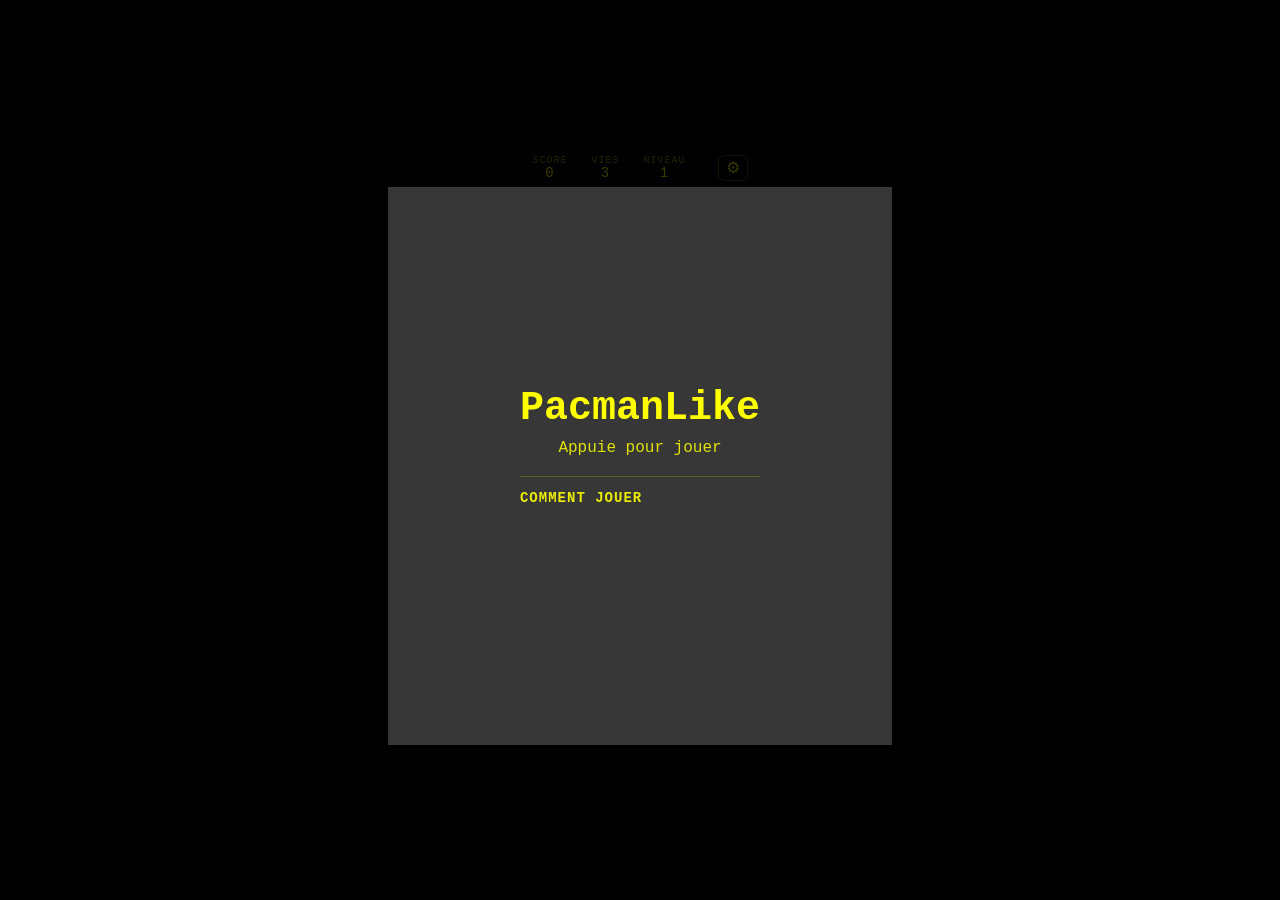
==== pacmanlike-standalone.html @ 22aa9f31 "feat: fichier HTML autonome pour test navigateur + correctif shader - shaders/crt.glsl.js: correctif" ====
<!DOCTYPE html>
<html lang="fr">
<head>
  <meta charset="UTF-8">
  <meta name="viewport" content="width=device-width, initial-scale=1.0, maximum-scale=1.0, user-scalable=no, viewport-fit=cover">
  <meta name="theme-color" content="#000000">
  <title>PacmanLike (autonome)</title>
  <style>
/* ===========================================================================
   PacmanLike — styles
   Pixel art rétro + contrôles tactiles transparents réactifs au média.
   =========================================================================== */

:root {
  --bg: #000000;
  --fg: #ffff00;
  --accent: #2121ff;
  --overlay-bg: rgba(0, 0, 0, 0.78);
}

* { box-sizing: border-box; }

html, body {
  margin: 0;
  padding: 0;
  background: var(--bg);
  color: var(--fg);
  font-family: "Courier New", monospace;
  /* Empêche les gestes parasites (zoom, scroll) sur mobile pendant le jeu. */
  overflow: hidden;
  overscroll-behavior: none;
  touch-action: none;
  -webkit-user-select: none;
  user-select: none;
  height: 100%;
}

#game-frame {
  position: relative;
  display: flex;
  flex-direction: column;
  align-items: center;
  justify-content: center;
  min-height: 100vh;
  min-height: 100dvh;
  padding: env(safe-area-inset-top) env(safe-area-inset-right)
           env(safe-area-inset-bottom) env(safe-area-inset-left);
}

/* --- HUD --- */
#hud {
  display: flex;
  gap: 1.5rem;
  margin-bottom: 0.4rem;
  font-size: 14px;
  letter-spacing: 1px;
}
.hud-item { display: flex; flex-direction: column; align-items: center; line-height: 1.1; }
.hud-label { font-size: 10px; opacity: 0.6; text-transform: uppercase; }

.hud-btn {
  margin-left: 0.5rem;
  background: none;
  border: 1px solid rgba(255, 255, 0, 0.3);
  border-radius: 6px;
  color: #ffff00;
  font-size: 16px;
  line-height: 1;
  padding: 4px 7px;
  cursor: pointer;
  -webkit-tap-highlight-color: transparent;
  touch-action: none;
}
.hud-btn:active { background: rgba(255, 255, 0, 0.15); }

/* --- Boîte de dialogue de paramètres --- */
.settings-dialog {
  background: #0a0a14;
  color: #ffff00;
  border: 2px solid rgba(255, 255, 0, 0.5);
  border-radius: 8px;
  padding: 1.2rem 1.4rem;
  max-width: 90vw;
  width: 340px;
  box-shadow: 0 0 40px rgba(0, 0, 0, 0.8);
}
.settings-dialog::backdrop { background: rgba(0, 0, 0, 0.7); }
.settings-title { margin: 0 0 1rem; font-size: 18px; text-align: center; letter-spacing: 1px; }
.settings-form { display: flex; flex-direction: column; gap: 1rem; }
.settings-row { display: flex; align-items: center; gap: 0.6rem; }
.settings-label { flex: 0 0 auto; font-size: 13px; min-width: 8.5em; }
.settings-range { flex: 1; accent-color: #ffff00; }
.settings-value { flex: 0 0 auto; min-width: 3em; text-align: right; font-size: 12px; opacity: 0.85; }
.settings-check { width: 18px; height: 18px; accent-color: #ffff00; }
.settings-actions { display: flex; justify-content: center; margin-top: 0.4rem; }
.settings-close {
  background: rgba(255, 255, 0, 0.12);
  border: 1px solid rgba(255, 255, 0, 0.6);
  border-radius: 6px;
  color: #ffff00;
  font-family: inherit;
  font-size: 13px;
  padding: 6px 18px;
  cursor: pointer;
  -webkit-tap-highlight-color: transparent;
}
.settings-close:active { background: rgba(255, 255, 0, 0.25); }

/* --- Canvas pixel art (source 2D masquée, rendue comme texture WebGL) --- */
#game {
  background: var(--bg);
  image-rendering: pixelated;
  image-rendering: crisp-edges;
  /* Le canvas 2D sert de source au renderer CRT; on le masque. */
  display: none;
}
.source-canvas { display: none; }

/* --- Canvas d'affichage WebGL (rendu CRT) --- */
#crt {
  background: #000;
  /* Lissage volontaire: le shader CRT gère scanlines & courbure. */
  image-rendering: auto;
  width: min(96vw, 56vh);
  aspect-ratio: 224 / 248;
  max-width: 672px;
  display: block;
}

/* --- Overlay (titre / pause / game over) --- */
.overlay {
  position: absolute;
  inset: 0;
  display: none;
  align-items: center;
  justify-content: center;
  background: var(--overlay-bg);
  z-index: 20;
}
.overlay.visible { display: flex; }
.overlay-card { text-align: center; padding: 1rem; }
.overlay-card h1 { margin: 0 0 0.5rem; font-size: clamp(20px, 6vw, 40px); }
.overlay-card p  { margin: 0; opacity: 0.85; font-size: clamp(12px, 3vw, 16px); }

/* --- Tutoriel de contrôles (adapté au device) --- */
.tutorial {
  margin-top: 1.2rem;
  padding-top: 0.8rem;
  border-top: 1px solid rgba(255, 255, 0, 0.2);
  text-align: left;
}
.tutorial-title { font-size: clamp(11px, 2.6vw, 14px); margin: 0 0 0.5rem; opacity: 0.9; text-transform: uppercase; letter-spacing: 1px; }
.tutorial-list { list-style: none; margin: 0; padding: 0; display: flex; flex-direction: column; gap: 0.35rem; }
.tutorial-list li { font-size: clamp(10px, 2.4vw, 13px); line-height: 1.3; opacity: 0.85; }
.tutorial-list .key {
  display: inline-block;
  min-width: 1.4em;
  padding: 1px 6px;
  margin: 0 1px;
  border: 1px solid rgba(255, 255, 0, 0.5);
  border-radius: 4px;
  background: rgba(255, 255, 0, 0.08);
  color: #ffff00;
  font-weight: bold;
  text-align: center;
}
.tutorial-list .lbl { opacity: 0.65; }

/* ===========================================================================
   Contrôles tactiles — transparents par défaut, affichés uniquement
   lorsque le média correspond à un smartphone (paysage OU portrait).
   =========================================================================== */
.touch-controls {
  display: none;           /* cachés sur desktop par défaut */
  position: fixed;
  inset: 0;
  z-index: 15;
  pointer-events: none;   /* le conteneur ne capture pas, ses boutons oui */
}

/* D-pad croix directionnelle, en bas à gauche, semi-transparent. */
.dpad {
  position: absolute;
  left: max(14px, env(safe-area-inset-left));
  bottom: max(14px, env(safe-area-inset-bottom));
  width: 38vmin;
  height: 38vmin;
  pointer-events: none;
}
.dpad-btn {
  position: absolute;
  width: 38%;
  height: 38%;
  border: none;
  border-radius: 14px;
  background: rgba(255, 255, 255, 0.06);
  color: rgba(255, 255, 0, 0.55);
  font-size: 7vmin;
  line-height: 1;
  display: flex;
  align-items: center;
  justify-content: center;
  pointer-events: auto;
  -webkit-tap-highlight-color: transparent;
  touch-action: none;
  transition: background 80ms, transform 80ms;
}
.dpad-btn:active,
.dpad-btn.pressed {
  background: rgba(255, 255, 0, 0.22);
  color: rgba(255, 255, 0, 0.9);
  transform: scale(0.94);
}
.dpad-up    { top: 0;    left: 31%; }
.dpad-left  { top: 31%;  left: 0; }
.dpad-right { top: 31%;  right: 0; }
.dpad-down  { bottom: 0; left: 31%; }

/* Bouton d'action (start/pause), en bas à droite, semi-transparent. */
.touch-action {
  position: absolute;
  right: max(18px, env(safe-area-inset-right));
  bottom: max(18px, env(safe-area-inset-bottom));
  width: 22vmin;
  height: 22vmin;
  border: none;
  border-radius: 50%;
  background: rgba(255, 255, 0, 0.08);
  color: rgba(255, 255, 0, 0.6);
  font-size: 9vmin;
  pointer-events: auto;
  -webkit-tap-highlight-color: transparent;
  touch-action: none;
  display: flex;
  align-items: center;
  justify-content: center;
}
.touch-action:active { background: rgba(255, 255, 0, 0.25); transform: scale(0.94); }

/* ---------------------------------------------------------------------------
   1) Smartphone en PAYSAGE : largeur <= 1024px ET orientation paysage
      (hauteur <= largeur), et au moins un côté tactile.
   --------------------------------------------------------------------------- */
@media (pointer: coarse) and (orientation: landscape) and (max-width: 1024px) {
  .touch-controls { display: block; }
  #crt { width: min(70vw, 92vh); }
}

/* ---------------------------------------------------------------------------
   2) Smartphone en PORTRAIT : pointer coarse + orientation portrait
      (largeur < hauteur). On bascule le jeu en largeur pleine pour la place.
   --------------------------------------------------------------------------- */
@media (pointer: coarse) and (orientation: portrait) {
  .touch-controls { display: block; }
  #crt { width: 96vw; }
}

/* ---------------------------------------------------------------------------
   3) Fallback « petit écran tactile » : tout appareil tactile avec un
      petit viewport (largeur <= 820px), quelle que soit l'orientation.
      Couvre notamment les tablettes en mode compact et les cas limites.
   --------------------------------------------------------------------------- */
@media (pointer: coarse) and (max-width: 820px) {
  .touch-controls { display: block; }
}

  </style>
</head>
<body>
<div id="game-frame">
    <header id="hud">
      <div class="hud-item"><span class="hud-label">Score</span><span id="score">0</span></div>
      <div class="hud-item"><span class="hud-label">Vies</span><span id="lives">3</span></div>
      <div class="hud-item"><span class="hud-label">Niveau</span><span id="level">1</span></div>
      <button id="settings-btn" class="hud-btn" aria-label="Paramètres" title="Paramètres">⚙</button>
    </header>

    <canvas id="game" width="224" height="248"></canvas>

    <!-- Écran d'overlay (titre / pause / game over + tutoriel de démarrage) -->
    <div id="overlay" class="overlay visible">
      <div class="overlay-card">
        <h1 id="overlay-title">PacmanLike</h1>
        <p id="overlay-message">Appuie pour jouer</p>

        <!-- Tutoriel de contrôles (adapté au device d'entrée détecté) -->
        <div id="tutorial" class="tutorial">
          <h2 class="tutorial-title">Comment jouer</h2>
          <ul id="tutorial-list" class="tutorial-list">
            <!-- Contenu généré dynamiquement selon le device (clavier/manette/tactile) -->
          </ul>
        </div>
      </div>
    </div>

    <!-- Contrôles tactiles transparents (visibles uniquement sur smartphone) -->
    <nav id="touch-controls" class="touch-controls" aria-label="Contrôles tactiles">
      <div class="dpad">
        <button class="dpad-btn dpad-up"    data-dir="up"    aria-label="Haut">▲</button>
        <button class="dpad-btn dpad-left"  data-dir="left"  aria-label="Gauche">◀</button>
        <button class="dpad-btn dpad-down"  data-dir="down"  aria-label="Bas">▼</button>
        <button class="dpad-btn dpad-right" data-dir="right" aria-label="Droite">▶</button>
      </div>
      <button id="touch-action" class="touch-action" aria-label="Démarrer / Pause">⏯</button>
    </nav>
  <!-- Boîte de dialogue de paramètres (volume + mute musique) -->
  <dialog id="settings-dialog" class="settings-dialog">
    <form method="dialog" class="settings-form">
      <h2 class="settings-title">Paramètres</h2>

      <div class="settings-row">
        <label for="volume" class="settings-label">Volume</label>
        <input type="range" id="volume" min="0" max="100" value="18" class="settings-range">
        <span id="volume-value" class="settings-value">18%</span>
      </div>

      <div class="settings-row">
        <label for="mute-music" class="settings-label">Couper la musique</label>
        <input type="checkbox" id="mute-music" class="settings-check">
      </div>

      <div class="settings-actions">
        <button type="submit" value="close" class="settings-close" autofocus>Fermer</button>
      </div>
    </form>
  </dialog>

  </div>

  
  <script>
/* ===========================================================================
 * Shaders CRT pour PacmanLike
 * Exportés en chaînes JS (pas de loader de fichiers .glsl côté navigateur).
 * ========================================================================== */

// Vertex shader: simple quad plein écran + transmission des UV.
const CRT_VERTEX = `
attribute vec2 a_pos;
attribute vec2 a_uv;
varying vec2 v_uv;
void main() {
  v_uv = a_uv;
  gl_Position = vec4(a_pos, 0.0, 1.0);
}
`;

// Fragment shader: effet moniteur CRT.
//  - distorsion de barillet (courbure d'écran)
//  - vignettage des coins
//  - lignes de balayage (scanlines)
//  - séparation des canaux RGB (chromatic aberration) sur les bords
//  - scintillement global (flicker) basse fréquence
//  - glitches de balayage: bande horizontale décalée ponctuellement
const CRT_FRAGMENT = `
precision mediump float;
varying vec2 v_uv;

uniform sampler2D u_tex;
uniform vec2  u_resolution;
uniform float u_time;
uniform vec3  u_glitch; // x = bandY, y = shiftX, z = active (0/1)

// Distorsion de barillet: écarte les UV vers le centre pour courber l'écran.
// 'amount' contrôle la courbure (0 = écran plat).
vec2 barrel(vec2 uv, float amount) {
  vec2 c = uv - 0.5;
  float r2 = dot(c, c);
  uv = uv + c * r2 * amount;
  return uv;
}

void main() {
  // Courbure d'écran (légère) + vignettage lié.
  vec2 uv = barrel(v_uv, 0.12);

  // En dehors de l'écran courbé -> noir (bord du tube).
  if (uv.x < 0.0 || uv.x > 1.0 || uv.y < 0.0 || uv.y > 1.0) {
    gl_FragColor = vec4(0.0, 0.0, 0.0, 1.0);
    return;
  }

  // --- Glitch de balayage: bande horizontale décalée ----------------------
  float bandY = u_glitch.x;
  float shiftX = u_glitch.y;
  float gActive = u_glitch.z;
  // Largeur de la bande perturbée.
  float bandHalf = 0.04;
  float bandMask = step(abs(uv.y - bandY), bandHalf) * gActive;
  // Décalage horizontal progressif (doux sur les bords de la bande).
  float soft = smoothstep(bandHalf, 0.0, abs(uv.y - bandY));
  uv.x += shiftX * soft * bandMask;

  // --- Aberration chromatique (séparation RGB sur les bords) ---------------
  float dist = length(uv - 0.5);
  float aberr = 0.0015 + dist * 0.004;
  vec3 col;
  col.r = texture2D(u_tex, uv + vec2( aberr, 0.0)).r;
  col.g = texture2D(u_tex, uv).g;
  col.b = texture2D(u_tex, uv + vec2(-aberr, 0.0)).b;

  // --- Lignes de balayage (scanlines) -------------------------------------
  // On utilise la résolution d'affichage pour une densité cohérente.
  float line = sin(uv.y * u_resolution.y * 3.14159) * 0.5 + 0.5;
  col *= mix(1.0, line, 0.35);

  // --- Scintillement (flicker) basse fréquence ----------------------------
  float flicker = 1.0 - 0.04 * (0.5 + 0.5 * sin(u_time * 31.0))
                     - 0.03 * (0.5 + 0.5 * sin(u_time * 113.0 + 2.0));
  col *= flicker;

  // --- Vignettage des coins -----------------------------------------------
  float vig = smoothstep(0.85, 0.35, dist);
  col *= vig;

  // Léger reflet de tube (dégradé diagonal subtil).
  col += 0.02 * smoothstep(0.7, 0.0, uv.x) * smoothstep(0.7, 0.0, uv.y);

  gl_FragColor = vec4(col, 1.0);
}
`;


/* ===========================================================================
 * PacmanLike — post-traitement CRT via WebGL
 *
 * Le jeu est rendu sur un canvas 2D (`#game`) servant de texture source.
 * Ce module crée un canvas WebGL (`#crt`) qui:
 *   1. affiche la texture (passe quad plein écran),
 *   2. applique un shader de fragment simulant un moniteur CRT:
 *        - distorsion de barillet (courbure),
 *        - vignettage,
 *        - lignes de balayage (scanlines),
 *        - séparation des canaux RGB (chromatic aberration),
 *        - scintillement (flicker),
 *        - glitches occasionnels liés au balayage (bandes décalées,
 *          déplacement horizontal transitoire).
 *
 * Aucune dépendance externe: WebGL1 vanilla, attributs/uniformes minimisés.
 * ========================================================================== */

/** Crée et configure le rendu CRT au-dessus du canvas de jeu source. */
function createCRTRenderer(sourceCanvas) {
  const display = document.createElement('canvas');
  display.id = 'crt';
  // Taille logique interne = celle du jeu; affichage géré par le CSS.
  display.width = sourceCanvas.width;
  display.height = sourceCanvas.height;
  // On insère le canvas CRT juste après le canvas de jeu dans le DOM.
  sourceCanvas.parentElement.insertBefore(display, sourceCanvas.nextSibling);

  const gl = display.getContext('webgl', { antialias: false, premultipliedAlpha: false });
  if (!gl) {
    // Fallback: pas de WebGL -> on garde simplement le canvas 2D visible.
    display.remove();
    console.warn('WebGL non disponible, rendu CRT désactivé.');
    return { render() {}, resize() {}, enabled: false };
  }

  // --- Programme shader -----------------------------------------------------
  const program = compileProgram(gl, CRT_VERTEX, CRT_FRAGMENT);
  gl.useProgram(program);

  const aPos = gl.getAttribLocation(program, 'a_pos');
  const aUv = gl.getAttribLocation(program, 'a_uv');

  // Quad plein écran (deux triangles), UV en unité de texture.
  const quad = new Float32Array([
    // pos     uv
    -1, -1, 0, 1,
     1, -1, 1, 1,
    -1,  1, 0, 0,
    -1,  1, 0, 0,
     1, -1, 1, 1,
     1,  1, 1, 0,
  ]);
  const vbo = gl.createBuffer();
  gl.bindBuffer(gl.ARRAY_BUFFER, vbo);
  gl.bufferData(gl.ARRAY_BUFFER, quad, gl.STATIC_DRAW);

  const stride = 4 * 4; // 4 floats * 4 octets
  gl.enableVertexAttribArray(aPos);
  gl.vertexAttribPointer(aPos, 2, gl.FLOAT, false, stride, 0);
  gl.enableVertexAttribArray(aUv);
  gl.vertexAttribPointer(aUv, 2, gl.FLOAT, false, stride, 2 * 4);

  // --- Texture source (canvas 2D) ------------------------------------------
  const tex = gl.createTexture();
  gl.bindTexture(gl.TEXTURE_2D, tex);
  gl.texParameteri(gl.TEXTURE_2D, gl.TEXTURE_MIN_FILTER, gl.LINEAR);
  gl.texParameteri(gl.TEXTURE_2D, gl.TEXTURE_MAG_FILTER, gl.LINEAR);
  gl.texParameteri(gl.TEXTURE_2D, gl.TEXTURE_WRAP_S, gl.CLAMP_TO_EDGE);
  gl.texParameteri(gl.TEXTURE_2D, gl.TEXTURE_WRAP_T, gl.CLAMP_TO_EDGE);

  // --- Uniformes ------------------------------------------------------------
  const uTex = gl.getUniformLocation(program, 'u_tex');
  const uRes = gl.getUniformLocation(program, 'u_resolution');
  const uTime = gl.getUniformLocation(program, 'u_time');
  const uGlitch = gl.getUniformLocation(program, 'u_glitch');

  gl.uniform1i(uTex, 0);

  // --- État des glitches (générés aléatoirement) ---------------------------
  let glitchUntil = 0;     // timestamp de fin du glitch courant
  let glitchBand = 0;      // position Y (0..1) de la bande décalée
  let glitchShift = 0;     // amplitude du décalage horizontal
  let nextGlitchAt = 3 + Math.random() * 7; // prochain déclenchement (s)

  /** Met à jour la taille du canvas d'affichage selon l'élément DOM. */
  function resize() {
    const w = display.clientWidth | 0;
    const h = display.clientHeight | 0;
    if (display.width !== w || display.height !== h) {
      display.width = w;
      display.height = h;
    }
    gl.viewport(0, 0, display.width, display.height);
  }

  /** Rendu CRT: échantillonne la texture du canvas de jeu et applique l'effet. */
  function render(timeSec) {
    resize();

    // Gestion des glitches de balayage: déclenchement sporadique.
    if (timeSec > nextGlitchAt && timeSec > glitchUntil) {
      glitchUntil = timeSec + 0.08 + Math.random() * 0.18; // durée courte
      glitchBand = Math.random();
      glitchShift = (Math.random() * 2 - 1) * 0.018;
      nextGlitchAt = timeSec + 4 + Math.random() * 9;
    }
    const glitchActive = timeSec < glitchUntil ? 1.0 : 0.0;

    gl.activeTexture(gl.TEXTURE0);
    gl.bindTexture(gl.TEXTURE_2D, tex);
    // On recharge la texture depuis le canvas 2D à chaque frame.
    gl.texImage2D(gl.TEXTURE_2D, 0, gl.RGBA, gl.RGBA, gl.UNSIGNED_BYTE, sourceCanvas);

    gl.uniform2f(uRes, display.width, display.height);
    gl.uniform1f(uTime, timeSec);
    // on passe band, shift, active via un vec3 (z = active)
    gl.uniform3f(uGlitch, glitchBand, glitchShift, glitchActive);

    gl.clearColor(0, 0, 0, 1);
    gl.clear(gl.COLOR_BUFFER_BIT);
    gl.drawArrays(gl.TRIANGLES, 0, 6);
  }

  return { render, resize, enabled: true, display };
}

// --- Compilation des shaders ------------------------------------------------
function compileShader(gl, type, src) {
  const sh = gl.createShader(type);
  gl.shaderSource(sh, src);
  gl.compileShader(sh);
  if (!gl.getShaderParameter(sh, gl.COMPILE_STATUS)) {
    const log = gl.getShaderInfoLog(sh);
    gl.deleteShader(sh);
    throw new Error('Erreur de compilation shader: ' + log);
  }
  return sh;
}

function compileProgram(gl, vsSrc, fsSrc) {
  const vs = compileShader(gl, gl.VERTEX_SHADER, vsSrc);
  const fs = compileShader(gl, gl.FRAGMENT_SHADER, fsSrc);
  const prog = gl.createProgram();
  gl.attachShader(prog, vs);
  gl.attachShader(prog, fs);
  gl.linkProgram(prog);
  if (!gl.getProgramParameter(prog, gl.LINK_STATUS)) {
    const log = gl.getProgramInfoLog(prog);
    gl.deleteProgram(prog);
    throw new Error('Erreur de link programme: ' + log);
  }
  gl.deleteShader(vs);
  gl.deleteShader(fs);
  return prog;
}


/* ===========================================================================
 * PacmanLike — gestion des entrées (clavier, tactile, gamepad)
 *
 * Détecte le device d'entrée actif et expose une API unifiée:
 *   - setDirection(name) : orienter le joueur (up/down/left/right)
 *   - pressAction()       : démarrer / pause / rejouer
 *
 * Le "device actif" est déterminé par la dernière source d'entrée utilisée,
 * avec priorité: gamepad connecté > tactile (pointeur coarse) > clavier.
 * Le tutoriel de démarrage s'adapte à ce device (cf. updateTutorial).
 * ========================================================================== */
const InputDevice = { KEYBOARD: 'keyboard', TOUCH: 'touch', GAMEPAD: 'gamepad' };
function createInput({ onDirection, onAction, onDeviceChange }) {
  // Device actif par défaut: tactile si pointeur coarse, sinon clavier.
  let activeDevice = (window.matchMedia && window.matchMedia('(pointer: coarse)').matches)
    ? InputDevice.TOUCH
    : InputDevice.KEYBOARD;

  let gamepadIndex = null;       // index du gamepad actuellement utilisé
  let prevButtons = [];          // état précédent des boutons (détection front montant)

  function setDevice(d) {
    if (d === activeDevice) return;
    activeDevice = d;
    if (onDeviceChange) onDeviceChange(d);
  }

  // --- API publique ---------------------------------------------------------
  function setDirection(name) { if (onDirection) onDirection(name); }
  function pressAction() { if (onAction) onAction(); }

  // --- Clavier (desktop) ----------------------------------------------------
  window.addEventListener('keydown', (e) => {
    switch (e.key) {
      case 'ArrowUp': case 'w': case 'W': case 'z': case 'Z':
        setDirection('up'); setDevice(InputDevice.KEYBOARD); e.preventDefault(); break;
      case 'ArrowDown': case 's': case 'S':
        setDirection('down'); setDevice(InputDevice.KEYBOARD); e.preventDefault(); break;
      case 'ArrowLeft': case 'a': case 'A': case 'q': case 'Q':
        setDirection('left'); setDevice(InputDevice.KEYBOARD); e.preventDefault(); break;
      case 'ArrowRight': case 'd': case 'D':
        setDirection('right'); setDevice(InputDevice.KEYBOARD); e.preventDefault(); break;
      case ' ': case 'Enter':
        pressAction(); setDevice(InputDevice.KEYBOARD); e.preventDefault(); break;
      case 'p': case 'P': case 'Escape':
        // Pause dédiée (n'entre pas dans la rotation action/pause).
        setDevice(InputDevice.KEYBOARD); e.preventDefault(); break;
      default: break;
    }
  });

  // --- Tactile (boutons du DOM, branchés par main.js) -----------------------
  // main.js appelle bindTouchButton() -> on expose des handlers.
  // Le tactile est marqué actif via setDevice(InputDevice.TOUCH).

  // --- Gamepad (Gamepad API) ------------------------------------------------
  // Détection de connexion/déconnexion.
  window.addEventListener('gamepadconnected', (e) => {
    if (gamepadIndex === null) {
      gamepadIndex = e.gamepad.index;
      setDevice(InputDevice.GAMEPAD);
    }
  });
  window.addEventListener('gamepaddisconnected', (e) => {
    if (e.gamepad.index === gamepadIndex) {
      gamepadIndex = null;
      // Retour au device par défaut (tactile ou clavier).
      setDevice((window.matchMedia && window.matchMedia('(pointer: coarse)').matches)
        ? InputDevice.TOUCH : InputDevice.KEYBOARD);
    }
  });

  /** À appeler chaque frame pour interroger le gamepad. */
  function pollGamepad() {
    if (gamepadIndex === null) {
      // Tentative de récupération (certains navigateurs ne lancent pas
      // l'événement gamepadconnected si déjà pressé au chargement).
      const pads = navigator.getGamepads ? navigator.getGamepads() : [];
      for (const p of pads) {
        if (p) { gamepadIndex = p.index; setDevice(InputDevice.GAMEPAD); break; }
      }
    }
    if (gamepadIndex === null) return;

    const pad = navigator.getGamepads ? navigator.getGamepads()[gamepadIndex] : null;
    if (!pad) return;

    // Mapping standard (Standard Gamepad layout):
    //   axes[0] / axes[1] : stick gauche X / Y
    //   boutons 12/13/14/15 : croix directionnelle (haut/bas/gauche/droite)
    //   bouton 0 (A) / 9 (Start) : action
    const DEAD = 0.4;

    // Stick analogique gauche
    const ax = pad.axes[0] || 0;
    const ay = pad.axes[1] || 0;
    if (Math.abs(ax) > Math.abs(ay)) {
      if (ax > DEAD) { setDirection('right'); setDevice(InputDevice.GAMEPAD); }
      else if (ax < -DEAD) { setDirection('left'); setDevice(InputDevice.GAMEPAD); }
    } else {
      if (ay > DEAD) { setDirection('down'); setDevice(InputDevice.GAMEPAD); }
      else if (ay < -DEAD) { setDirection('up'); setDevice(InputDevice.GAMEPAD); }
    }

    // Croix directionnelle (boutons 12..15)
    const btns = pad.buttons;
    if (btns[12] && btns[12].pressed) { setDirection('up'); setDevice(InputDevice.GAMEPAD); }
    if (btns[13] && btns[13].pressed) { setDirection('down'); setDevice(InputDevice.GAMEPAD); }
    if (btns[14] && btns[14].pressed) { setDirection('left'); setDevice(InputDevice.GAMEPAD); }
    if (btns[15] && btns[15].pressed) { setDirection('right'); setDevice(InputDevice.GAMEPAD); }

    // Action (A / Start) — front montant pour éviter la répétition.
    const curA = btns[0] && btns[0].pressed;
    const curStart = btns[9] && btns[9].pressed;
    const prevA = prevButtons[0] || false;
    const prevStart = prevButtons[9] || false;
    if ((curA && !prevA) || (curStart && !prevStart)) {
      pressAction();
      setDevice(InputDevice.GAMEPAD);
    }
    prevButtons[0] = !!curA;
    prevButtons[9] = !!curStart;
  }

  // --- Liaison des boutons tactiles du DOM ----------------------------------
  function bindTouchButton(selector, handler) {
    document.querySelectorAll(selector).forEach((btn) => {
      const start = (e) => { e.preventDefault(); handler(btn); setDevice(InputDevice.TOUCH); btn.classList.add('pressed'); };
      const end = (e) => { e.preventDefault(); btn.classList.remove('pressed'); };
      btn.addEventListener('touchstart', start, { passive: false });
      btn.addEventListener('touchend', end, { passive: false });
      btn.addEventListener('touchcancel', end, { passive: false });
      btn.addEventListener('mousedown', start);
      btn.addEventListener('mouseup', end);
      btn.addEventListener('mouseleave', end);
    });
  }

  return {
    get device() { return activeDevice; },
    pollGamepad,
    bindTouchButton,
    setDevice,
  };
}


/* ===========================================================================
 * PacmanLike — musique chiptune générée procéduralement
 *
 * Génère une boucle musicale aléatoire respectant des règles d'harmonie
 * simples, le tout via l'API Web Audio (oscillateurs carrés/triangle/sinusoïde)
 * sans aucun fichier audio externe.
 *
 * Règles musicales appliquées:
 *   - Gamme de La mineur naturel (aucune altération, sonorité "arcade"):
 *       A B C D E F G  (indices 0..6 de la gamme).
 *   - Progression d'accords en boucle sur 4 mesures (I - IV - V - I), chaque
 *     mesure = un accord. Accords (degrés de la gamme, triades):
 *       I  = Am  (A C E)
 *       IV = F   (F A C)
 *       V  = G   (G B D)   -> dominante; ramène au I.
 *     Cette progression est consonnante et circulaire (le V résout sur le I).
 *   - Basse: fondamentale de l'accord en notes longues (octave grave).
 *   - Mélodie: tirée parmi les notes de l'accord courant (notes "concordantes"),
 *     avec insertion occasionnelle d'une note de passage (ton voisin dans la
 *     gamme) pour du mouvement. Le rythme est un motif arcade 16 pas/temps
 *     avec des silences.
 *   - Tempo ~140 BPM, signature 4/4, boucle de 4 mesures (~6,86 s).
 *
 * Le générateur choisit un grain aléatoire (seed) pour produire une boucle
 * différente à chaque partie, tout en restant musicalement cohérent.
 * ========================================================================== */

// --- Théorie musicale (gamme de La mineur naturel) -------------------------
// Fréquences en Hz pour 3 octaves. On indexe par demi-ton absolu depuis A2.
const NOTE_A2 = 110; // La 2 = 110 Hz (référence grave)
const SEMITONE = 2 ** (1 / 12); // rapport d'un demi-ton

// Degrés de la gamme de La mineur naturel en demi-tons depuis la tonique (A).
const SCALE_DEGREES = [0, 2, 3, 5, 7, 8, 10]; // A B C D E F G

// Triades (en degrés de la gamme, 0-indexés) pour chaque accord de la progression.
const CHORDS = {
  I:  [0, 2, 4],   // A C E  (Am)
  IV: [3, 5, 0],   // F A C  (F)  -> degré 3=F, 5=A, 0=C (octave sup.)
  V:  [6, 1, 3],   // G B D  (G)  -> degré 6=G, 1=B, 3=D
};
const PROGRESSION = ['I', 'IV', 'V', 'I'];

// Fréquence d'un degré de la gamme dans une octave donnée (A=degré 0).
function degreeFreq(degreeInScale, octave) {
  const semis = SCALE_DEGREES[((degreeInScale % 7) + 7) % 7];
  const totalSemis = semis + 12 * octave;
  return NOTE_A2 * Math.pow(SEMITONE, totalSemis);
}

// --- Générateur pseudo-aléatoire à graine (LCG) ----------------------------
// Pour une boucle reproductible par grain mais différente par partie.
function makeRng(seed) {
  let s = seed >>> 0;
  return () => {
    s = (s * 1664525 + 1013904223) >>> 0;
    return s / 4294967296;
  };
}

const randInt = (rng, min, max) => min + Math.floor(rng() * (max - min + 1));

/** Génère la structure d'une boucle de 4 mesures (mélodie + basse). */
function generateLoop(seed) {
  const rng = makeRng(seed);
  const STEPS = 16;                // pas par mesure (16èmes)
  const melody = [];              // {step, measure, freq, dur}
  const bass = [];                 // {measure, freq}

  for (let m = 0; m < PROGRESSION.length; m++) {
    const chord = CHORDS[PROGRESSION[m]];
    // Basse: fondamentale (1er degré de l'accord), octave 0 (grave).
    bass.push({ measure: m, freq: degreeFreq(chord[0], 0) });

    // Mélodie: motif 16 pas, densité ~50%, notes d'accord + passages.
    let lastDeg = chord[0];
    for (let s = 0; s < STEPS; s++) {
      // Avant-premier temps + autres temps: plus de chance de jouer.
      const onBeat = (s % 4 === 0);
      const playProb = onBeat ? 0.85 : 0.45;
      if (rng() > playProb) continue;

      // 80% une note d'accord (concordance), 20% une note de passage voisine.
      let deg;
      if (rng() < 0.8) {
        // note d'accord, éventuellement à l'octave supérieure (mélodie aiguë)
        const idx = chord[randInt(rng, 0, chord.length - 1)];
        const oct = rng() < 0.6 ? 2 : 3;
        deg = { s: idx, o: oct };
      } else {
        // note de passage: ton voisin dans la gamme (mouvement conjoint)
        const dir = rng() < 0.5 ? -1 : 1;
        const neighbor = (((lastDeg + dir) % 7) + 7) % 7;
        deg = { s: neighbor, o: 2 };
      }
      lastDeg = deg.s;
      const freq = degreeFreq(deg.s, deg.o);
      // Durée: 1 pas le plus souvent, parfois 2 (note tenue sur couplet).
      const dur = (rng() < 0.2) ? 2 : 1;
      melody.push({ step: s, measure: m, freq, dur });
    }
  }
  return { melody, bass, stepsPerMeasure: STEPS };
}

// --- Lecteur Web Audio ------------------------------------------------------
/** Crée un lecteur de musique chiptune piloté par Web Audio. */
function createMusic() {
  let ctx = null;
  let master = null;
  let loop = null;
  let timerId = null;
  let playing = false;
  let muted = false;
  let volume = 0.18;

  function ensureContext() {
    if (!ctx) {
      ctx = new (window.AudioContext || window.webkitAudioContext)();
      master = ctx.createGain();
      master.gain.value = muted ? 0 : volume;
      master.connect(ctx.destination);
    }
    if (ctx.state === 'suspended') ctx.resume();
  }

  // Oscillateur chiptune avec enveloppe ADSR courte (type d'onde carré).
  function blip(freq, start, dur, type = 'square', gainPeak = 0.5) {
    const osc = ctx.createOscillator();
    const g = ctx.createGain();
    osc.type = type;
    osc.frequency.value = freq;
    const a = start;            // attack
    const d = start + 0.02;     // decay
    const rel = start + dur;   // release
    g.gain.setValueAtTime(0, a);
    g.gain.linearRampToValueAtTime(gainPeak, a + 0.005);
    g.gain.exponentialRampToValueAtTime(0.0001, d);
    g.gain.setValueAtTime(0.0001, d);
    g.gain.linearRampToValueAtTime(gainPeak * 0.7, rel - 0.02);
    g.gain.exponentialRampToValueAtTime(0.0001, rel);
    osc.connect(g);
    g.connect(master);
    osc.start(a);
    osc.stop(rel + 0.05);
  }

  function scheduleLoop(startTime) {
    const BPM = 140;
    const stepDur = 60 / BPM / 4;   // durée d'un 16ème
    const measureDur = stepDur * loop.stepsPerMeasure;

    // Basse: une note longue par mesure (triangle, plus doux).
    for (const b of loop.bass) {
      const t = startTime + b.measure * measureDur;
      blip(b.freq, t, measureDur * 0.95, 'triangle', 0.6);
    }

    // Mélodie: notes courtes (carré, perçant, typique chiptune).
    for (const n of loop.melody) {
      const t = startTime + n.measure * measureDur + n.step * stepDur;
      blip(n.freq, t, n.dur * stepDur * 0.9, 'square', 0.4);
    }

    // Battement (hi-hat) léger sur chaque temps avec un court bruit — on
    // simule avec un osc aigu très court atténué pour rester simple.
    for (let m = 0; m < PROGRESSION.length; m++) {
      for (let beat = 0; beat < 4; beat++) {
        const t = startTime + m * measureDur + beat * (stepDur * 4);
        blip(1200, t, 0.02, 'square', 0.05);
      }
    }

    return startTime + PROGRESSION.length * measureDur;
  }

  function tick() {
    if (!playing) return;
    const now = ctx.currentTime;
    // Anticipe la prochaine boucle 0.1 s avant la fin de la courante.
    const loopEnd = scheduleLoop(loopStart);
    loopStart = loopEnd;
    timerId = setTimeout(tick, Math.max(0, (loopEnd - now - 0.1) * 1000));
  }

  let loopStart = 0;

  function start(seed) {
    ensureContext();
    if (playing) return;
    loop = generateLoop(seed ?? (Math.random() * 1e9) | 0);
    playing = true;
    loopStart = ctx.currentTime + 0.1;
    tick();
  }

  function stop() {
    playing = false;
    if (timerId) { clearTimeout(timerId); timerId = null; }
  }

  function setMuted(m) {
    muted = m;
    if (master) master.gain.value = m ? 0 : volume;
  }
  function isMuted() { return muted; }
  function setVolume(v) {
    volume = Math.max(0, Math.min(1, v));
    if (master) master.gain.value = muted ? 0 : volume;
  }
  function getVolume() { return volume; }

  return { start, stop, setMuted, isMuted, setVolume, getVolume, get playing() { return playing; } };
}


/* ===========================================================================
 * PacmanLike — point d'entrée
 * Squelette de jeu : canvas pixel art, boucle à pas fixe, joueur déplaçable,
 * entrées clavier + contrôles tactiles transparents (réactifs au média).
 *
 * Note : la logique de jeu complète (fantômes, pastilles, niveaux) est
 * volontairement minimale ici ; l'objet de cette livraison est le squelette
 * jouable et la compatibilité mobile avec contrôles tactiles.
 * ========================================================================== */



const CELL = 8;                 // taille d'une cellule en px (résolution logique)
const COLS = 28;                // 224 / 8
const ROWS = 31;                // 248 / 8
const SPEED = 32;               // cellules par seconde (joueur)
const STEP = 1 / 60;            // pas de simulation fixe (s)

const canvas = document.getElementById('game');
const ctx = canvas.getContext('2d');
ctx.imageSmoothingEnabled = false;

// --- Rendu CRT (post-traitement WebGL) ----------------------------------
// Le canvas 2D sert de source; le canvas WebGL créé par le renderer devient
// l'affichage visible. On masque le canvas 2D source.
const crt = createCRTRenderer(canvas);
canvas.classList.add('source-canvas');

// --- Musique chiptune générée procéduralement (Web Audio) ------------------
const music = createMusic();

// --- Boîte de dialogue de paramètres (volume + mute musique) ----------------
const settingsBtn = document.getElementById('settings-btn');
const settingsDialog = document.getElementById('settings-dialog');
const volumeRange = document.getElementById('volume');
const volumeValue = document.getElementById('volume-value');
const muteMusicCheck = document.getElementById('mute-music');

// Persistance des réglages audio dans localStorage.
const SETTINGS_KEY = 'pacmanlike.audio';
function loadSettings() {
  try {
    const s = JSON.parse(localStorage.getItem(SETTINGS_KEY) || '{}');
    return { volume: s.volume != null ? s.volume : 0.18, muted: !!s.muted };
  } catch { return { volume: 0.18, muted: false }; }
}
function saveSettings() {
  localStorage.setItem(SETTINGS_KEY, JSON.stringify({
    volume: music.getVolume(),
    muted: music.isMuted(),
  }));
}

// Applique un état à la fois au moteur audio et à l'UI.
function applyVolume(v01) {
  music.setVolume(v01);
  volumeRange.value = Math.round(v01 * 100);
  volumeValue.textContent = `${Math.round(v01 * 100)}%`;
}
function applyMuted(m) {
  music.setMuted(m);
  muteMusicCheck.checked = m;
}
function syncSettingsUI() {
  applyVolume(music.getVolume());
  applyMuted(music.isMuted());
}

// Init depuis le stockage (avant tout démarrage audio).
const saved = loadSettings();
applyVolume(saved.volume);
applyMuted(saved.muted);

// Ouverture / fermeture de la boîte de dialogue.
settingsBtn.addEventListener('click', () => {
  syncSettingsUI();
  settingsDialog.showModal();
});
// Le bouton "Fermer" (type=submit value=close) ferme via method="dialog".
settingsDialog.addEventListener('close', saveSettings);

// Slider de volume: applique en direct + sauvegarde.
volumeRange.addEventListener('input', () => {
  applyVolume(Number(volumeRange.value) / 100);
  saveSettings();
});
// Checkbox mute: applique en direct + sauvegarde.
muteMusicCheck.addEventListener('change', () => {
  applyMuted(muteMusicCheck.checked);
  saveSettings();
});

// Raccourci clavier M: bascule le mute sans ouvrir la boîte.
window.addEventListener('keydown', (e) => {
  if (e.key === 'm' || e.key === 'M') { applyMuted(!music.isMuted()); saveSettings(); e.preventDefault(); }
});
muteBtn.addEventListener('click', toggleMute);
window.addEventListener('keydown', (e) => {
  if (e.key === 'm' || e.key === 'M') { toggleMute(); e.preventDefault(); }
});
syncMuteUI();

// --- Labyrinthe simplifié (1 = mur, 0 = vide) -------------------------------
// Grille 28x31 générée par bordure + quelques murs internes pour la démo.
const maze = (() => {
  const m = Array.from({ length: ROWS }, () => Array(COLS).fill(0));
  for (let x = 0; x < COLS; x++) { m[0][x] = 1; m[ROWS - 1][x] = 1; }
  for (let y = 0; y < ROWS; y++) { m[y][0] = 1; m[y][COLS - 1] = 1; }
  // quelques blocs internes
  for (const [x, y, w, h] of [[4, 4, 6, 3], [18, 4, 6, 3], [4, 22, 6, 3], [18, 22, 6, 3]]) {
    for (let i = 0; i < w; i++) for (let j = 0; j < h; j++) m[y + j][x + i] = 1;
  }
  return m;
})();

function isWall(col, row) {
  // Tunnels latéraux : les colonnes hors-grille sont traversables.
  if (row < 0 || row >= ROWS) return true;
  if (col < 0 || col >= COLS) return false;
  return maze[row][col] === 1;
}

// --- Entité joueur ----------------------------------------------------------
const player = {
  x: Math.floor(COLS / 2) + 0.5,   // position en cellules (centre)
  y: Math.floor(ROWS / 2) + 0.5,
  dir: { x: 0, y: 0 },
  nextDir: { x: 0, y: 0 },
};

const DIRECTIONS = {
  up:    { x: 0, y: -1 },
  down:  { x: 0, y: 1 },
  left:  { x: -1, y: 0 },
  right: { x: 1, y: 0 },
};

// --- Entrées unifiées : clavier + tactile + gamepad -----------------------
const input = createInput({
  onDirection: (name) => { const d = DIRECTIONS[name]; if (d) player.nextDir = d; },
  onAction: toggleAction,
  onDeviceChange: (device) => updateTutorial(device),
});

// Branchement des boutons tactiles du DOM (D-pad + action).
input.bindTouchButton('.dpad-btn', (btn) => input.setDirection(btn.dataset.dir));
input.bindTouchButton('#touch-action', () => input.pressAction());

// --- Tutoriel de démarrage (adapté au device d'entrée) --------------------
const tutorialList = document.getElementById('tutorial-list');

// Cartouches de touche (clavier) / bouton (manette) / geste (tactile).
const k = (label) => `<span class="key">${label}</span>`;

const TUTORIALS = {
  [InputDevice.KEYBOARD]: [
    `Déplacement : ${k('↑')} ${k('↓')} ${k('←')} ${k('→')} <span class="lbl">ou</span> ${k('Z')} ${k('Q')} ${k('S')} ${k('D')}`,
    `Démarrer / Pause : ${k('Espace')} <span class="lbl">ou</span> ${k('Entrée')}`,
    `Pause : ${k('P')} <span class="lbl">ou</span> ${k('Échap')}`,
  ],
  [InputDevice.GAMEPAD]: [
    `Déplacement : croix directionnelle <span class="lbl">ou</span> stick gauche`,
    `Démarrer / Pause : bouton ${k('A')} <span class="lbl">ou</span> ${k('Start')}`,
    `Connecte/déconnecte la manette : détection automatique.`,
  ],
  [InputDevice.TOUCH]: [
    `Déplacement : croix directionnelle tactile en bas à gauche`,
    `Démarrer / Pause : bouton ${k('⏯')} en bas à droite`,
  ],
};

function updateTutorial(device) {
  const lines = TUTORIALS[device] || TUTORIALS[InputDevice.KEYBOARD];
  tutorialList.innerHTML = lines.map((l) => `<li>${l}</li>`).join('');
}
updateTutorial(input.device);

// --- État de jeu simplifié --------------------------------------------------
const STATE = { TITLE: 'title', PLAYING: 'playing', PAUSED: 'paused', GAMEOVER: 'gameover' };
let state = STATE.TITLE;
const overlay = document.getElementById('overlay');
const overlayTitle = document.getElementById('overlay-title');
const overlayMsg = document.getElementById('overlay-message');
const scoreEl = document.getElementById('score');
const livesEl = document.getElementById('lives');
const levelEl = document.getElementById('level');

let score = 0;
let lives = 3;
let level = 1;

function showOverlay(title, msg) {
  overlayTitle.textContent = title;
  overlayMsg.textContent = msg;
  overlay.classList.add('visible');
}
function hideOverlay() { overlay.classList.remove('visible'); }

function toggleAction() {
  if (state === STATE.TITLE || state === STATE.GAMEOVER) {
    startGame();
  } else if (state === STATE.PLAYING) {
    togglePause();
  }
}

function togglePause() {
  if (state === STATE.PLAYING) {
    state = STATE.PAUSED;
    showOverlay('Pause', 'Appuie pour reprendre');
    music.setMuted(true);
  } else if (state === STATE.PAUSED) {
    state = STATE.PLAYING;
    hideOverlay();
    music.setMuted(false);
  }
}

function startGame() {
  score = 0; lives = 3; level = 1;
  player.x = Math.floor(COLS / 2) + 0.5;
  player.y = Math.floor(ROWS / 2) + 0.5;
  player.dir = { x: 0, y: 0 };
  player.nextDir = { x: 0, y: 0 };
  updateHud();
  state = STATE.PLAYING;
  hideOverlay();
  // Démarre la musique au premier démarrage (geste utilisateur requis par
  // la politique d'autoplay des navigateurs). Boucle différente à chaque partie.
  if (!music.playing) music.start();
  music.setMuted(false);
}

function updateHud() {
  scoreEl.textContent = score;
  livesEl.textContent = lives;
  levelEl.textContent = level;
}

// --- Simulation -------------------------------------------------------------
function canMoveTo(col, row) {
  return !isWall(Math.floor(col), Math.floor(row));
}

function update(dt) {
  if (state !== STATE.PLAYING) return;

  // Tente d'appliquer la direction voulue à l'intersection / alignement.
  const col = Math.floor(player.x);
  const row = Math.floor(player.y);
  const cx = col + 0.5;
  const cy = row + 0.5;
  const alignedX = Math.abs(player.x - cx) < 0.1;
  const alignedY = Math.abs(player.y - cy) < 0.1;

  if ((player.nextDir.x !== player.dir.x || player.nextDir.y !== player.dir.y) && (alignedX || alignedY)) {
    const nc = col + player.nextDir.x;
    const nr = row + player.nextDir.y;
    if (!isWall(nc, nr)) {
      player.dir = player.nextDir;
      // recentre sur l'axe perpendiculaire pour éviter de longer un mur.
      if (player.dir.x !== 0) player.y = cy;
      if (player.dir.y !== 0) player.x = cx;
    }
  }

  // Déplacement continu
  const nx = player.x + player.dir.x * SPEED * dt;
  const ny = player.y + player.dir.y * SPEED * dt;

  // Collisions simples (avant/arrière de la cellule selon l'axe de mouvement)
  if (player.dir.x !== 0) {
    const probeX = nx + player.dir.x * 0.4;
    if (!isWall(Math.floor(probeX), row)) player.x = nx;
    else player.x = cx;
  }
  if (player.dir.y !== 0) {
    const probeY = ny + player.dir.y * 0.4;
    if (!isWall(col, Math.floor(probeY))) player.y = ny;
    else player.y = cy;
  }

  // Tunnels latéraux
  if (player.x < -0.5) player.x = COLS - 0.5;
  else if (player.x > COLS - 0.5) player.x = -0.5;
}

// --- Rendu ------------------------------------------------------------------
function render() {
  ctx.fillStyle = '#000';
  ctx.fillRect(0, 0, canvas.width, canvas.height);

  // Murs
  ctx.fillStyle = '#2121ff';
  for (let y = 0; y < ROWS; y++) {
    for (let x = 0; x < COLS; x++) {
      if (maze[y][x] === 1) ctx.fillRect(x * CELL, y * CELL, CELL, CELL);
    }
  }

  // Joueur (cercle jaune pixel)
  ctx.fillStyle = '#ffff00';
  const px = Math.round(player.x * CELL);
  const py = Math.round(player.y * CELL);
  ctx.beginPath();
  ctx.arc(px, py, CELL * 0.45, 0, Math.PI * 2);
  ctx.fill();
}

// --- Boucle principale à pas fixe ------------------------------------------
let last = performance.now();
let acc = 0;
function loop(now) {
  input.pollGamepad();
  let dt = (now - last) / 1000;
  last = now;
  if (dt > 0.25) dt = 0.25; // borne anti-saut après tab inactive
  acc += dt;
  while (acc >= STEP) {
    update(STEP);
    acc -= STEP;
  }
  render();
  if (crt.enabled) crt.render(last / 1000);
  requestAnimationFrame(loop);
}

// Écran de titre initial
showOverlay('PacmanLike', input.device === InputDevice.GAMEPAD ? 'Appuie sur A / Start pour jouer' : (input.device === InputDevice.TOUCH ? 'Appuie sur ⏯ pour jouer' : 'Appuie sur Espace pour jouer'));
requestAnimationFrame(loop);

  </script>
</body>
</html>
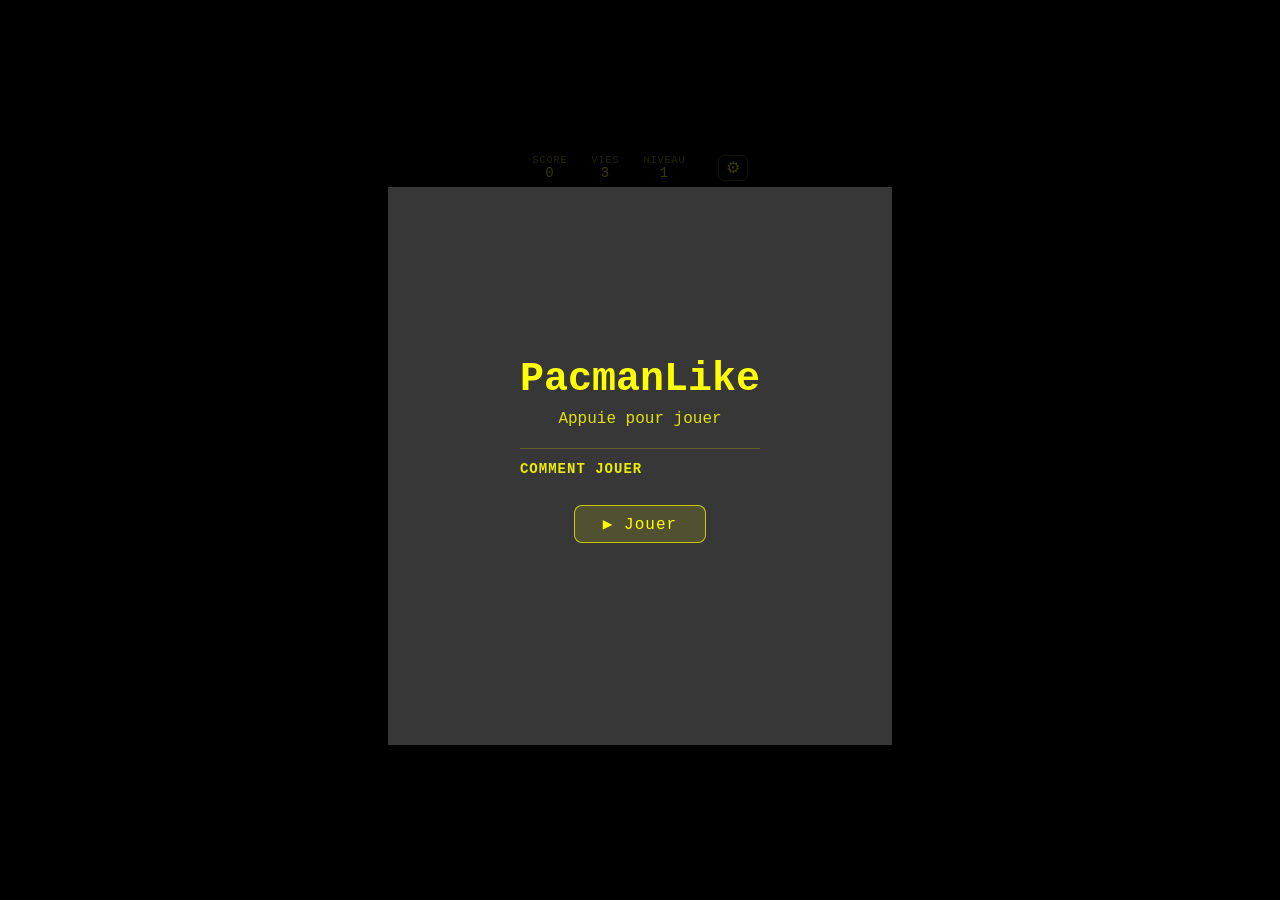
==== commit a9a4945e: "fix: ajout d'un bouton 'Jouer' + clic sur l'overlay pour démarrer L'écran de titre ('Comment jouer')" ====
--- a/pacmanlike-standalone.html
+++ b/pacmanlike-standalone.html
@@ -166,6 +166,24 @@
 }
 .tutorial-list .lbl { opacity: 0.65; }
 
+/* Bouton "Jouer" dans l'overlay (visible sur tous les devices) */
+.play-btn {
+  display: block;
+  margin: 1.2rem auto 0;
+  padding: 8px 28px;
+  background: rgba(255, 255, 0, 0.12);
+  border: 1px solid rgba(255, 255, 0, 0.7);
+  border-radius: 8px;
+  color: #ffff00;
+  font-family: inherit;
+  font-size: 16px;
+  letter-spacing: 1px;
+  cursor: pointer;
+  -webkit-tap-highlight-color: transparent;
+  touch-action: manipulation;
+}
+.play-btn:active { background: rgba(255, 255, 0, 0.28); transform: scale(0.97); }
+
 /* ===========================================================================
    Contrôles tactiles — transparents par défaut, affichés uniquement
    lorsque le média correspond à un smartphone (paysage OU portrait).
@@ -174,7 +192,7 @@
   display: none;           /* cachés sur desktop par défaut */
   position: fixed;
   inset: 0;
-  z-index: 15;
+  z-index: 30;            /* au-dessus de l'overlay pour rester cliquable sur l'écran de titre */
   pointer-events: none;   /* le conteneur ne capture pas, ses boutons oui */
 }
 
@@ -290,6 +308,7 @@
             <!-- Contenu généré dynamiquement selon le device (clavier/manette/tactile) -->
           </ul>
         </div>
+        <button id="play-btn" class="play-btn" type="button">▶ Jouer</button>
       </div>
     </div>
 
@@ -722,6 +741,8 @@
     pollGamepad,
     bindTouchButton,
     setDevice,
+    setDirection,
+    pressAction,
   };
 }
 
@@ -1119,6 +1140,15 @@
 }
 updateTutorial(input.device);
 
+// Démarrage au clic sur le bouton "Jouer" ou sur l'overlay (n'importe où sur l'écran de titre).
+const playBtn = document.getElementById('play-btn');
+playBtn.addEventListener('click', () => input.pressAction());
+overlay.addEventListener('click', (e) => {
+  // Ne pas démarrer si on clique sur le bouton paramètres ou un autre contrôle.
+  if (e.target.closest('.settings-dialog') || e.target.id === 'settings-btn') return;
+  input.pressAction();
+});
+
 // --- État de jeu simplifié --------------------------------------------------
 const STATE = { TITLE: 'title', PLAYING: 'playing', PAUSED: 'paused', GAMEOVER: 'gameover' };
 let state = STATE.TITLE;
